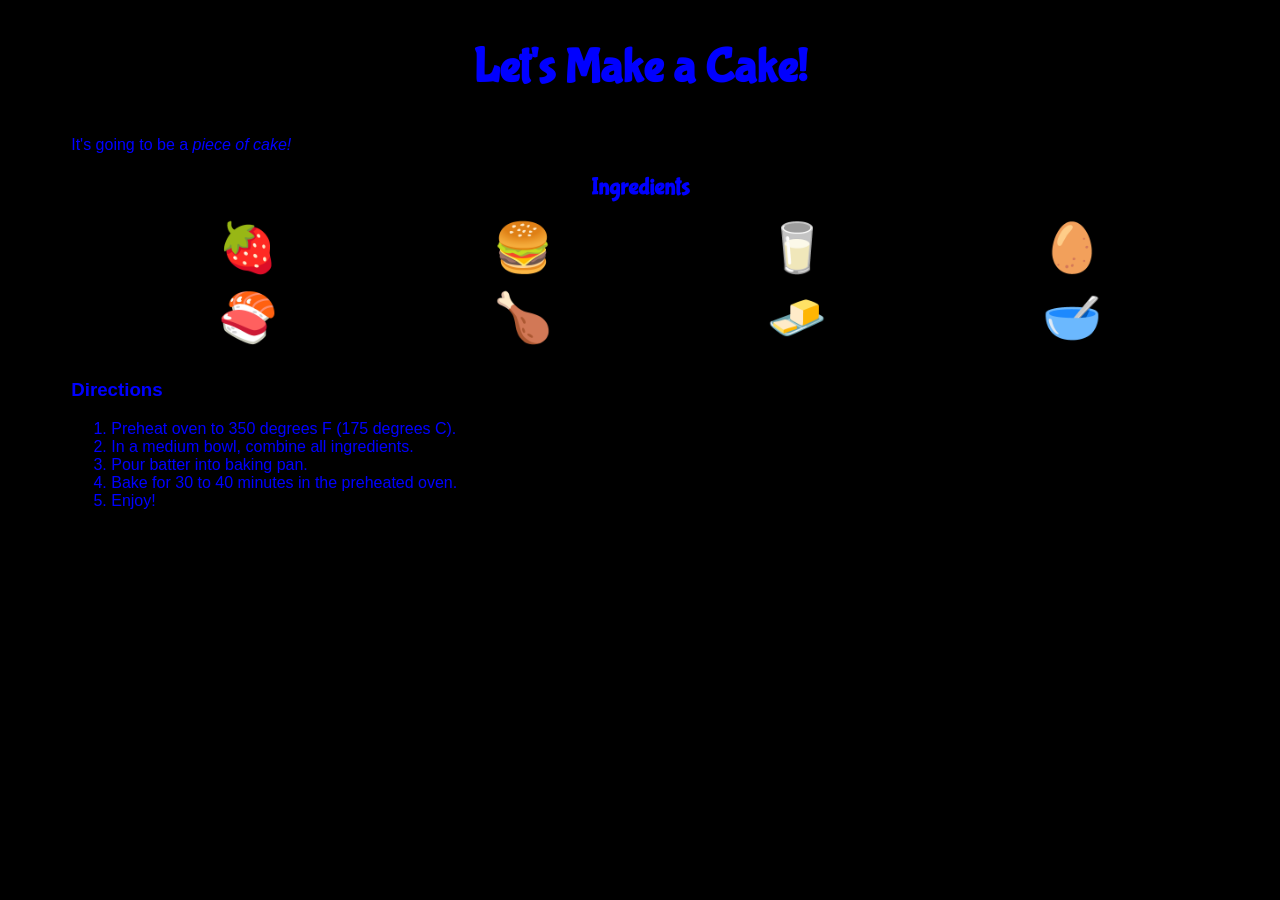
==== index.html @ b2dae2e3 "Initial commit" ====
<!DOCTYPE html>
<html lang="en">
  <head>
    <title>Cake Class</title>
    <link rel="stylesheet" href="index.css" />
  </head>
  <body>
    <section>
      <h1>Let's Make a Cake!</h1>
      It's going to be a <em>piece of cake!</em>
      <h2>Ingredients</h2>
      <!-- 
        Uhh..it seems the egg is really "scared" of becoming a part
        of the cake. Can you make it "excited" instead?
        
        1. Change the class from "scared" to "excited"
        2. Run the code!
        3. See that it works by hovering over the egg.
        4. Resume the lesson by clicking the Play button.
       -->
      <ul class="grid">
        <li>🍓</li>
        <li>🍔</li>
        <li>🥛</li>
        <li class="excited">🥚</li>
        <li>🍣</li>
        <li>🍗</li>
        <li>🧈</li>
        <li>🥣</li>        
      </ul>
      <h3>Directions</h3>

      <ol>
        <li>
          Preheat oven to 350 degrees F (175 degrees C).
        </li>
        <li>
          In a medium bowl, combine all ingredients.
        </li>
        <li>Pour batter into baking pan.</li>
        <li>
          Bake for 30 to 40 minutes in the preheated oven.
        </li>
        <li>Enjoy!</li>
      </ol>
    </section>
    <script src="index.js"></script>
  </body>
</html>
---- index.css ----
@import url("https://fonts.googleapis.com/css?family=Bubblegum+Sans&display=swap");

:root {
  --bg-color: Black;
  --text-color: #2B283A;
  --title-color: Black;
}


body {
  background: var(--bg-color);
  font-family: Arial, Helvetica, sans-serif;
  font-weight: 300;
  color: var(--text-color);
}

section {
  width: 90%;
  margin: 0 auto;
}

h1,
h2 {
  font-family: "Bubblegum Sans";
  text-align: center;
}

h1 {
  /* I don't want red anymore, I want it to be blue! 
  Help me change it! */
  color: var(--title-color);
  font-size: 3em;
  text-align: center;
}

/* How can I make my other section titles blue too? */

.fireworks {
  text-align: center;
  /* Can you help me make my fireworks bigger? */
  /* How about smaller? */
  font-size: 5em;
}


ul.grid {
    display: grid;
    grid-template-columns: 1fr 1fr 1fr 1fr;
    grid-auto-rows: 70px;
}

ul.grid li {
    list-style: none;
    font-size: 3em;
    justify-self: center;
}

.scared:hover {
  animation: shake 0.82s cubic-bezier(0.36, 0.07, 0.19, 0.97) both;
  transform: translate3d(0, 0, 0);
  backface-visibility: hidden;
  perspective: 1000px;
}

@keyframes shake {
  10%,
  90% {
    transform: translate3d(-1px, 0, 0);
  }

  20%,
  80% {
    transform: translate3d(2px, 0, 0);
  }

  30%,
  50%,
  70% {
    transform: translate3d(-4px, 0, 0);
  }

  40%,
  60% {
    transform: translate3d(4px, 0, 0);
  }
}

.excited:hover {
    animation-duration: 2s;
    animation-iteration-count: infinite;
    animation-name: jump;
    animation-timing-function: cubic-bezier(0.280, 0.840, 0.420, 1);
}

@keyframes jump {
    0%   { transform: scale(1,1)      translateY(0); }
    10%  { transform: scale(1.1,.9)   translateY(0); }
    30%  { transform: scale(.9,1.1)   translateY(-100px); }
    50%  { transform: scale(1.05,.95) translateY(0); }
    57%  { transform: scale(1,1)      translateY(-7px); }
    64%  { transform: scale(1,1)      translateY(0); }
    100% { transform: scale(1,1)      translateY(0); }
}
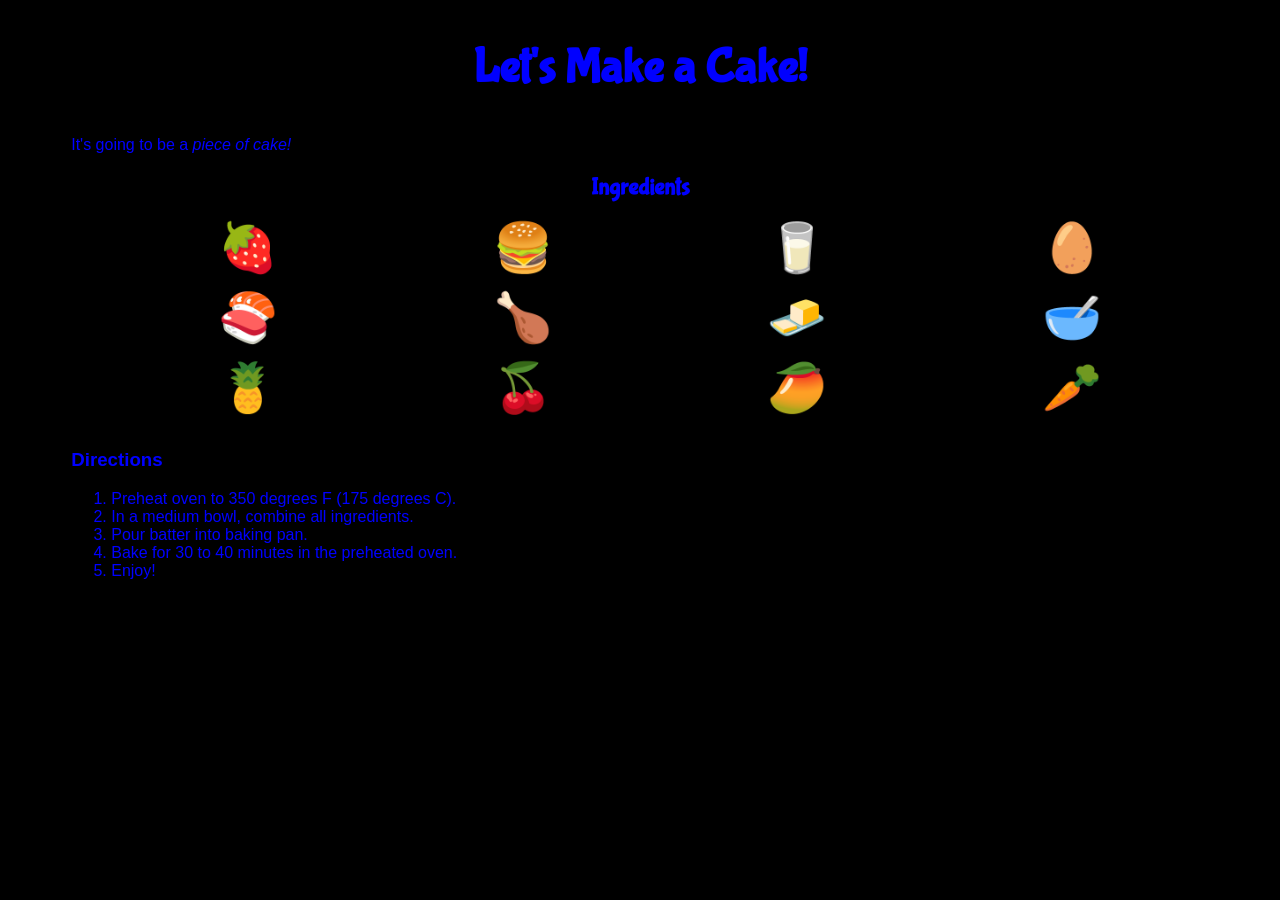
==== commit 604bf37d: "Added new ingredients" ====
--- a/index.html
+++ b/index.html
@@ -26,7 +26,11 @@
         <li>🍣</li>
         <li>🍗</li>
         <li>🧈</li>
-        <li>🥣</li>        
+        <li>🥣</li>
+         <li>🍍</li>
+        <li>🍒</li>
+        <li>🥭</li>
+        <li>🥕</li>             
       </ul>
       <h3>Directions</h3>
 
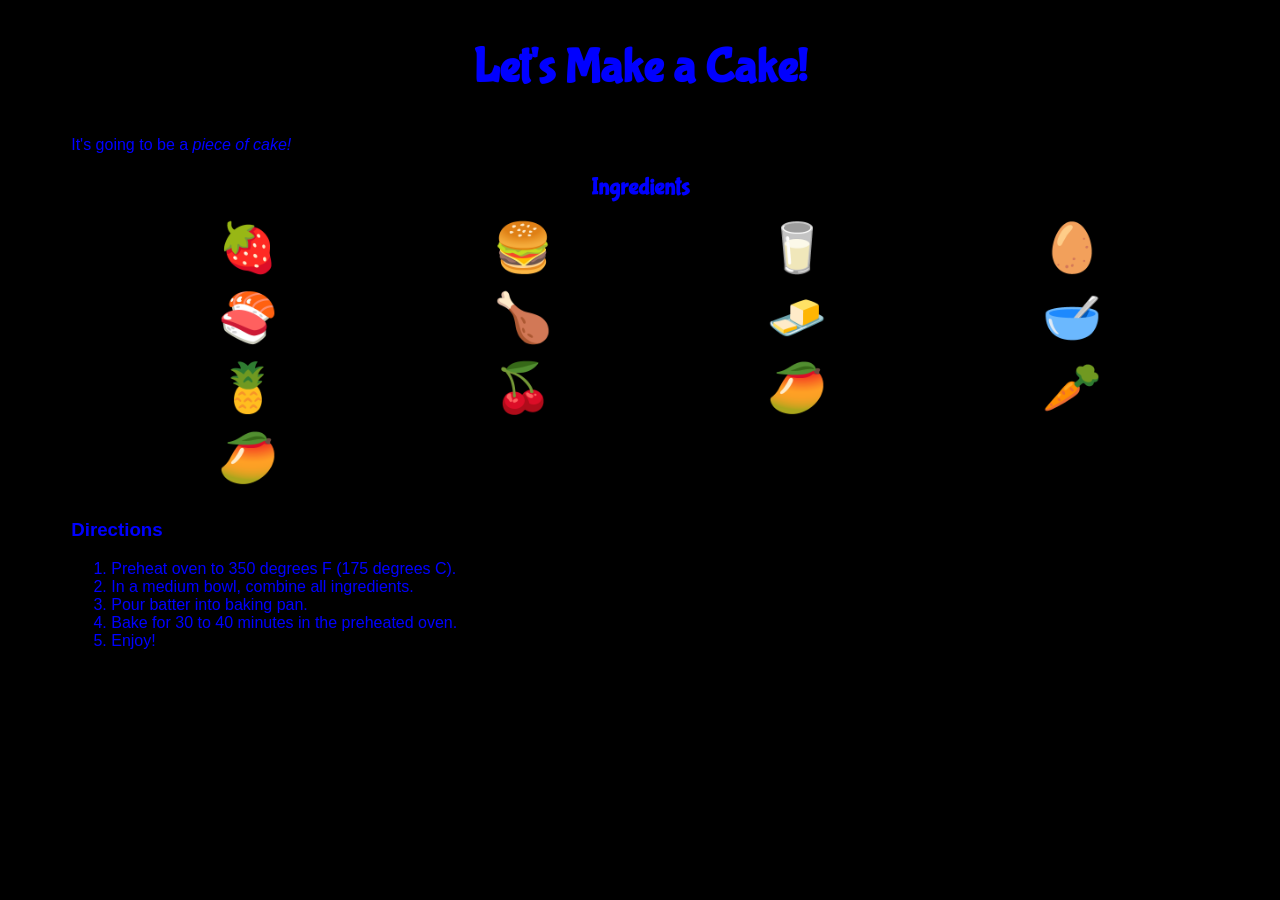
==== commit 64675795: "Added ingredients 13" ====
--- a/index.html
+++ b/index.html
@@ -30,7 +30,9 @@
          <li>🍍</li>
         <li>🍒</li>
         <li>🥭</li>
-        <li>🥕</li>             
+        <li>🥕</li> 
+        <li>🥭</li>            
+                  
       </ul>
       <h3>Directions</h3>
 
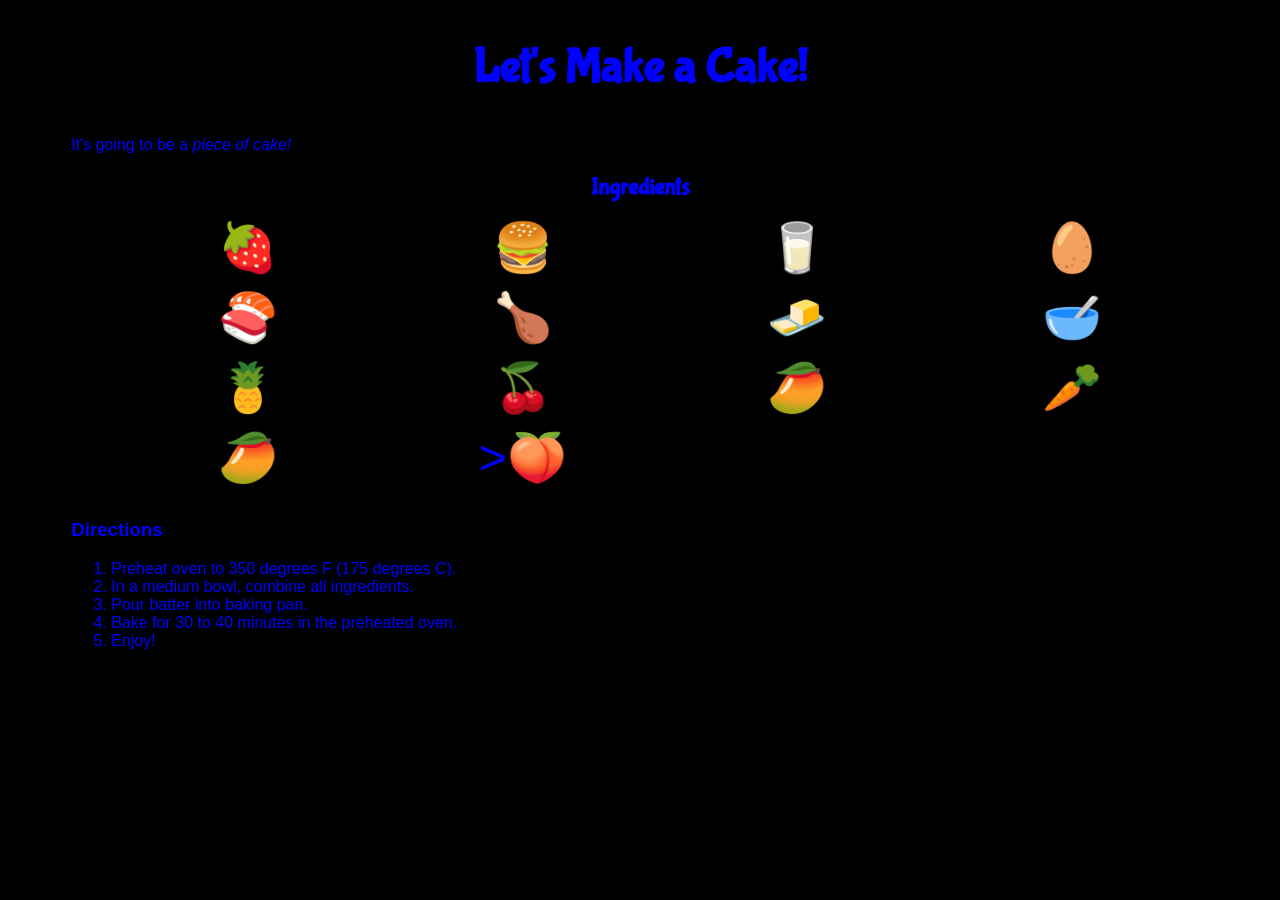
==== commit e34db158: "Added ingredients 14" ====
--- a/index.html
+++ b/index.html
@@ -31,7 +31,8 @@
         <li>🍒</li>
         <li>🥭</li>
         <li>🥕</li> 
-        <li>🥭</li>            
+        <li>🥭</li>
+        <li>>🍑</li>              
                   
       </ul>
       <h3>Directions</h3>
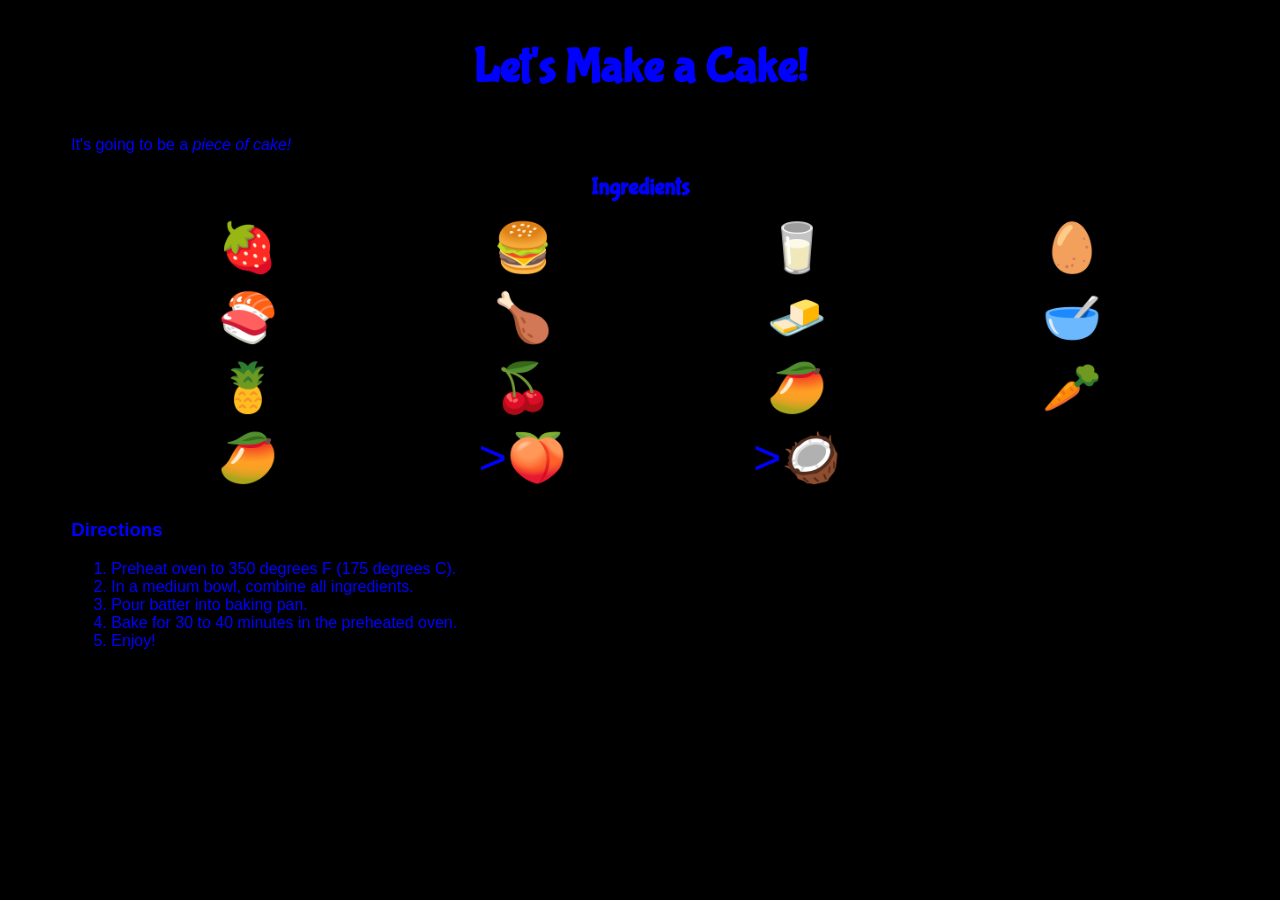
==== commit 045631c9: "Added ingredients 15" ====
--- a/index.html
+++ b/index.html
@@ -32,7 +32,8 @@
         <li>🥭</li>
         <li>🥕</li> 
         <li>🥭</li>
-        <li>>🍑</li>              
+        <li>>🍑</li>  
+        <li>>🥥</li>            
                   
       </ul>
       <h3>Directions</h3>
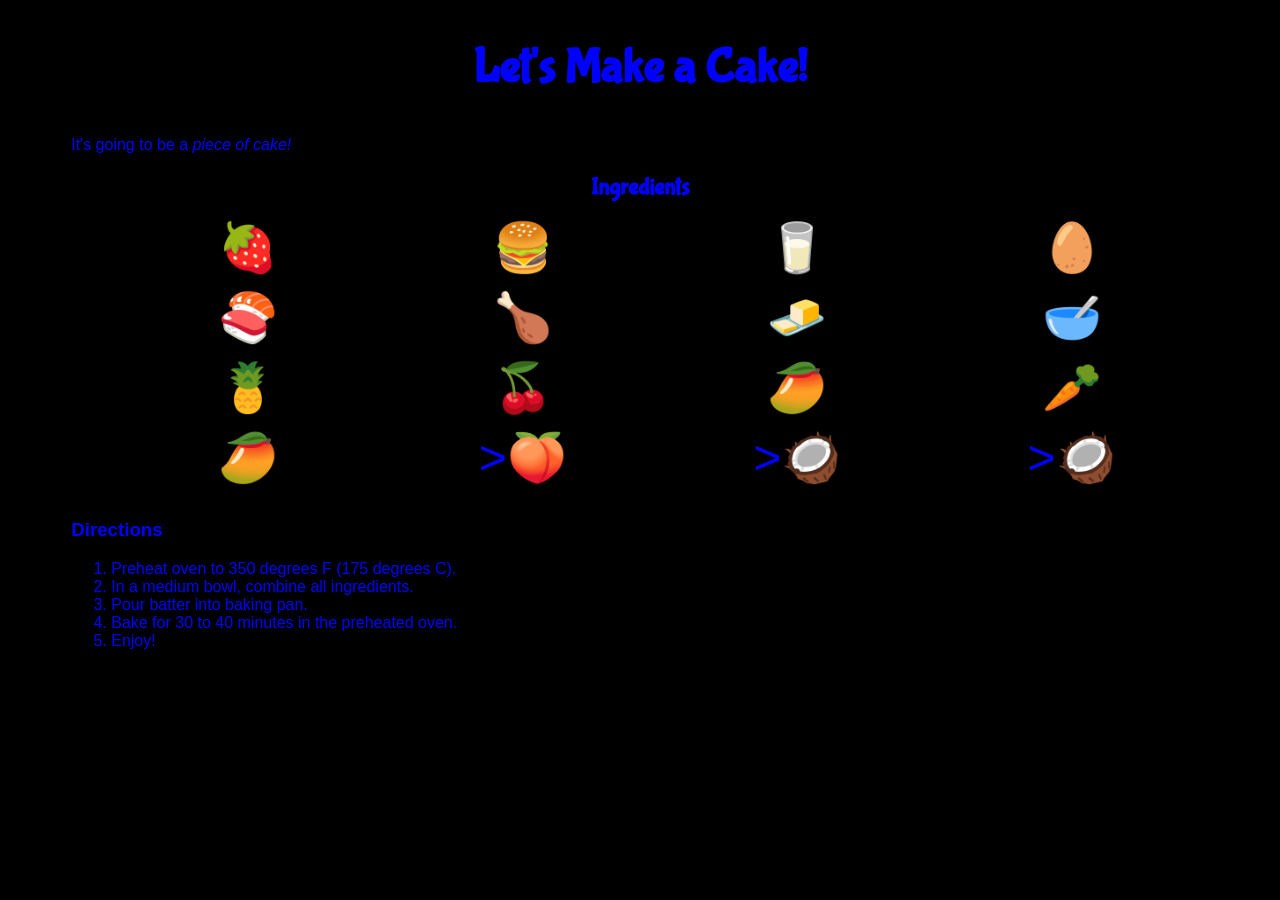
==== commit 76741977: "Added new coconut ingredients" ====
--- a/index.html
+++ b/index.html
@@ -33,7 +33,8 @@
         <li>🥕</li> 
         <li>🥭</li>
         <li>>🍑</li>  
-        <li>>🥥</li>            
+        <li>>🥥</li>    
+        <li>>🥥</li>         
                   
       </ul>
       <h3>Directions</h3>
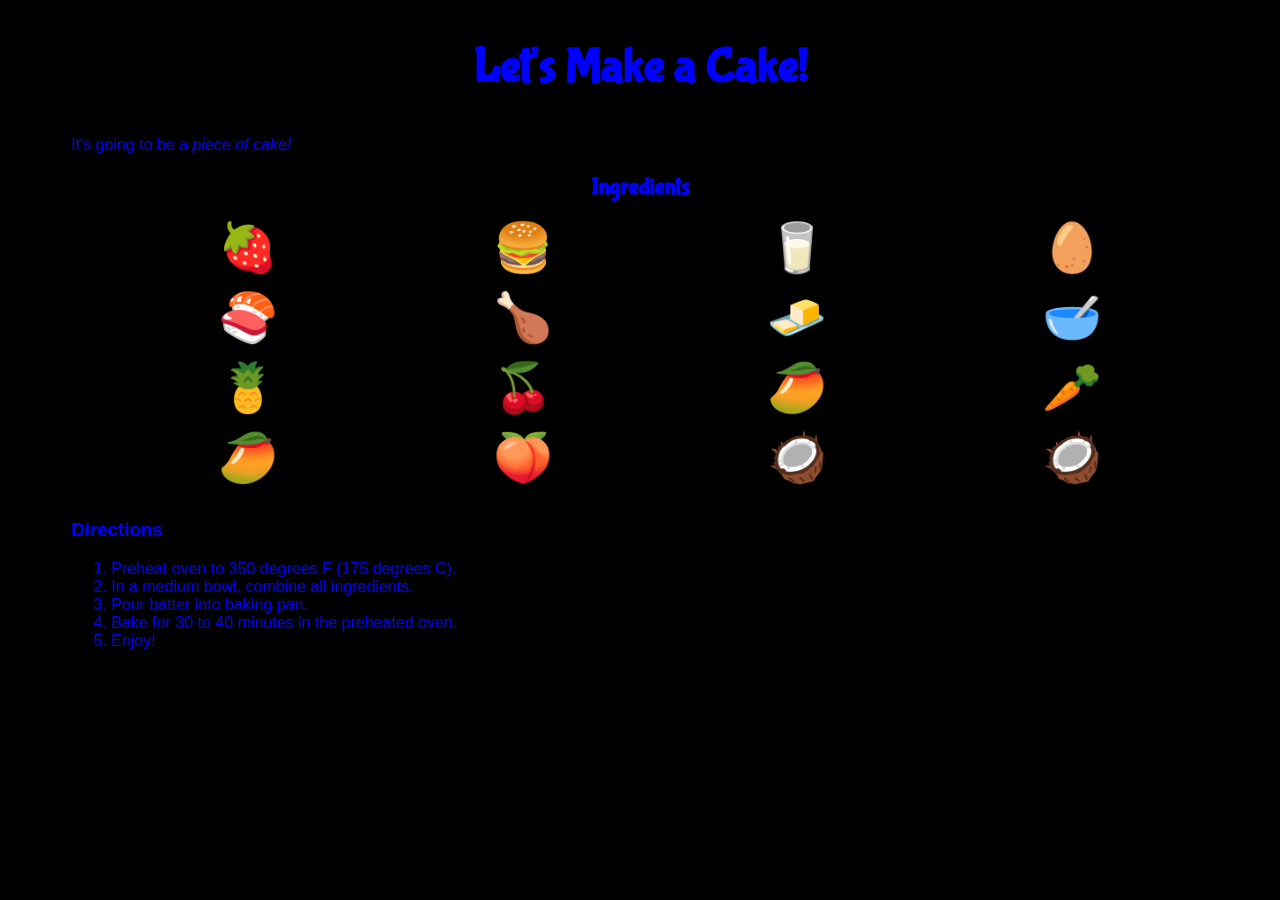
==== commit 1f78810d: "added new ingredients" ====
--- a/index.html
+++ b/index.html
@@ -32,9 +32,9 @@
         <li>🥭</li>
         <li>🥕</li> 
         <li>🥭</li>
-        <li>>🍑</li>  
-        <li>>🥥</li>    
-        <li>>🥥</li>         
+        <li>🍑</li>  
+        <li>🥥</li>    
+        <li>🥥</li>         
                   
       </ul>
       <h3>Directions</h3>
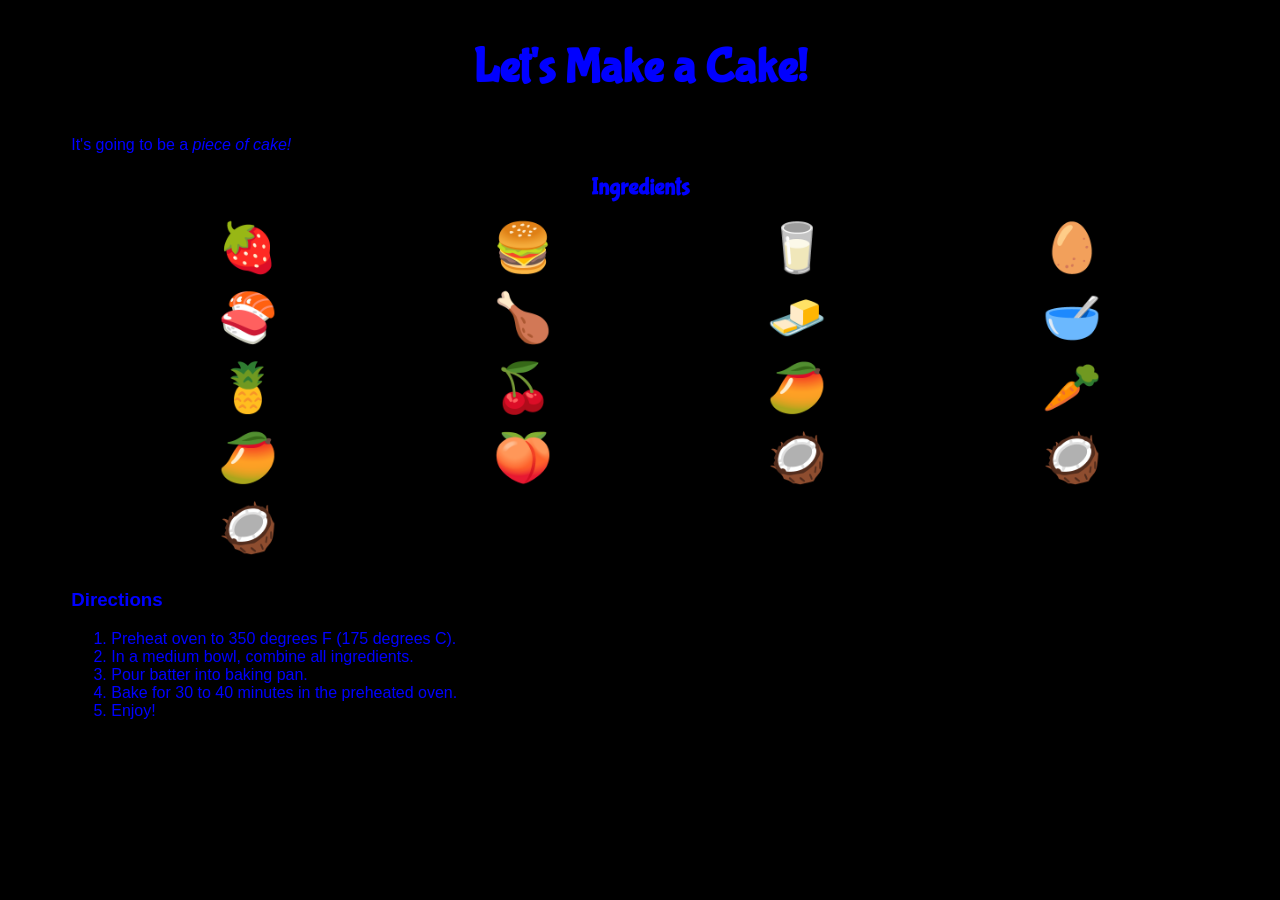
==== commit 2e5fe48f: "added 3rd coconut ingredients" ====
--- a/index.html
+++ b/index.html
@@ -34,7 +34,8 @@
         <li>🥭</li>
         <li>🍑</li>  
         <li>🥥</li>    
-        <li>🥥</li>         
+        <li>🥥</li>  
+        <li>🥥</li>        
                   
       </ul>
       <h3>Directions</h3>
